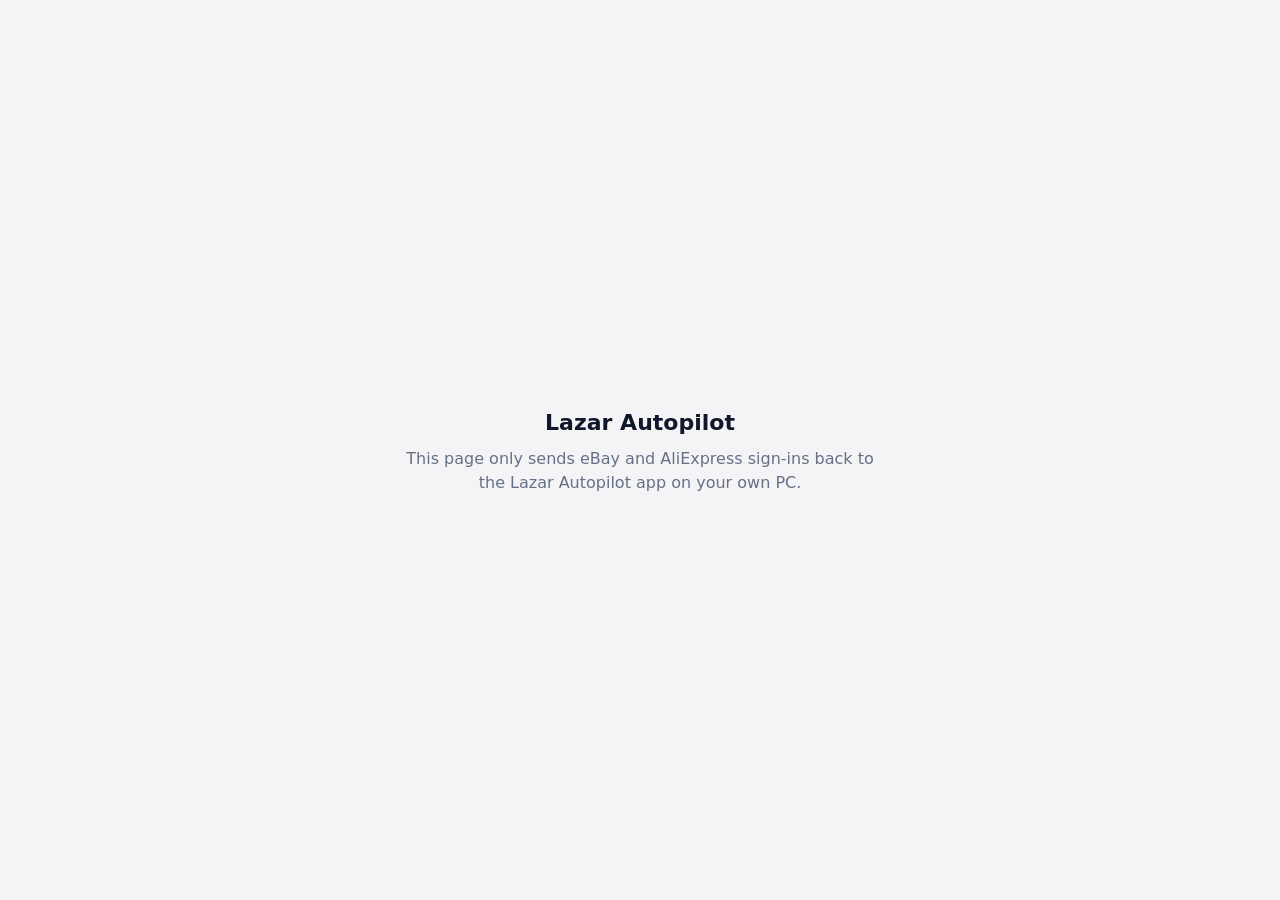
==== index.html @ 46e4f14c "Return pages for Lazar Autopilot sign-ins Co-Authored-By: Claude Opus 5.5 <noreply@anthropic.com>" ====
<!doctype html>
<html lang="en">
<head>
  <meta charset="utf-8">
  <meta name="viewport" content="width=device-width, initial-scale=1">
  <meta name="robots" content="noindex, nofollow">
  <title>Lazar Autopilot</title>
  <link rel="stylesheet" href="style.css">
</head>
<body>
<main>
  <h1>Lazar Autopilot</h1>
  <p>This page only sends eBay and AliExpress sign-ins back to the Lazar Autopilot app on your own PC.</p>
</main>
</body>
</html>
---- style.css ----
:root { color-scheme: light dark; --bg: #f4f4f6; --ink: #0f172a; --muted: #667085; --link: #2563eb; }
@media (prefers-color-scheme: dark) { :root { --bg: #0a0a0c; --ink: #e9edf5; --muted: #8c96ab; --link: #6b9fff; } }
body { margin: 0; min-height: 100vh; display: grid; place-items: center; background: var(--bg); color: var(--ink);
       font: 16px/1.5 Inter, "Segoe UI", system-ui, sans-serif; padding: 16px; box-sizing: border-box; }
main { max-width: 480px; text-align: center; }
h1 { font-size: 22px; margin: 0 0 8px; }
p { color: var(--muted); margin: 0; }
a { color: var(--link); }
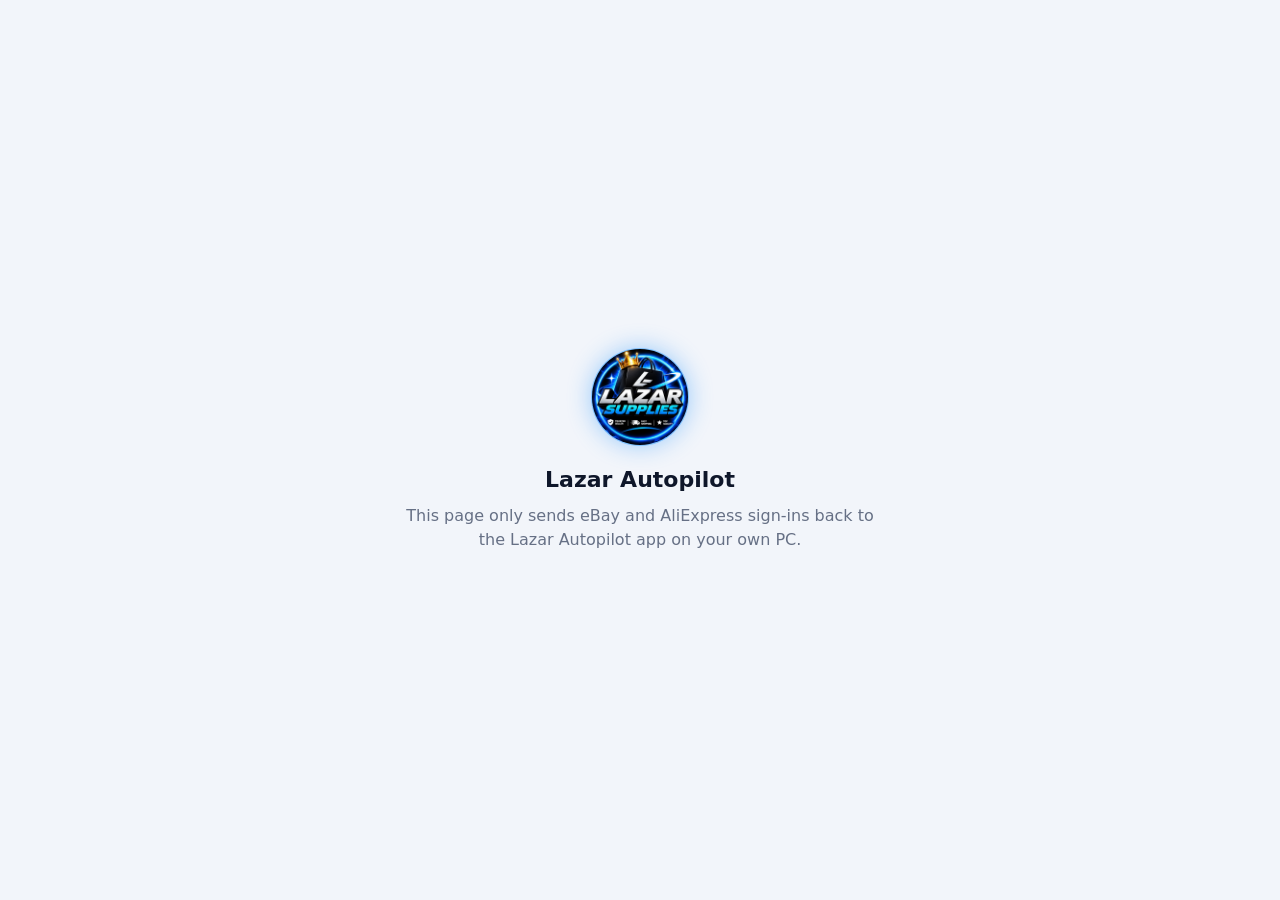
==== commit 68782bac: "Lazar Supplies logo, shown on these pages and in every eBay listing Co-Authored-By: Claude Opus 5.5 " ====
--- a/index.html
+++ b/index.html
@@ -9,6 +9,7 @@
 </head>
 <body>
 <main>
+  <img class="logo" src="logo.png" alt="Lazar Supplies" width="96" height="96">
   <h1>Lazar Autopilot</h1>
   <p>This page only sends eBay and AliExpress sign-ins back to the Lazar Autopilot app on your own PC.</p>
 </main>
--- a/style.css
+++ b/style.css
@@ -1,8 +1,10 @@
-:root { color-scheme: light dark; --bg: #f4f4f6; --ink: #0f172a; --muted: #667085; --link: #2563eb; }
-@media (prefers-color-scheme: dark) { :root { --bg: #0a0a0c; --ink: #e9edf5; --muted: #8c96ab; --link: #6b9fff; } }
+:root { color-scheme: light dark; --bg: #f2f5fa; --ink: #0f172a; --muted: #667085; --link: #0b6cf0; }
+@media (prefers-color-scheme: dark) { :root { --bg: #03060c; --ink: #e8f0fb; --muted: #8496b2; --link: #2b9bff; } }
 body { margin: 0; min-height: 100vh; display: grid; place-items: center; background: var(--bg); color: var(--ink);
        font: 16px/1.5 Inter, "Segoe UI", system-ui, sans-serif; padding: 16px; box-sizing: border-box; }
 main { max-width: 480px; text-align: center; }
 h1 { font-size: 22px; margin: 0 0 8px; }
 p { color: var(--muted); margin: 0; }
 a { color: var(--link); }
+.logo { display: block; margin: 0 auto 18px; border-radius: 50%; background: #000;
+        box-shadow: 0 0 0 1px rgba(43, 155, 255, .45), 0 0 24px rgba(30, 144, 255, .45); }
